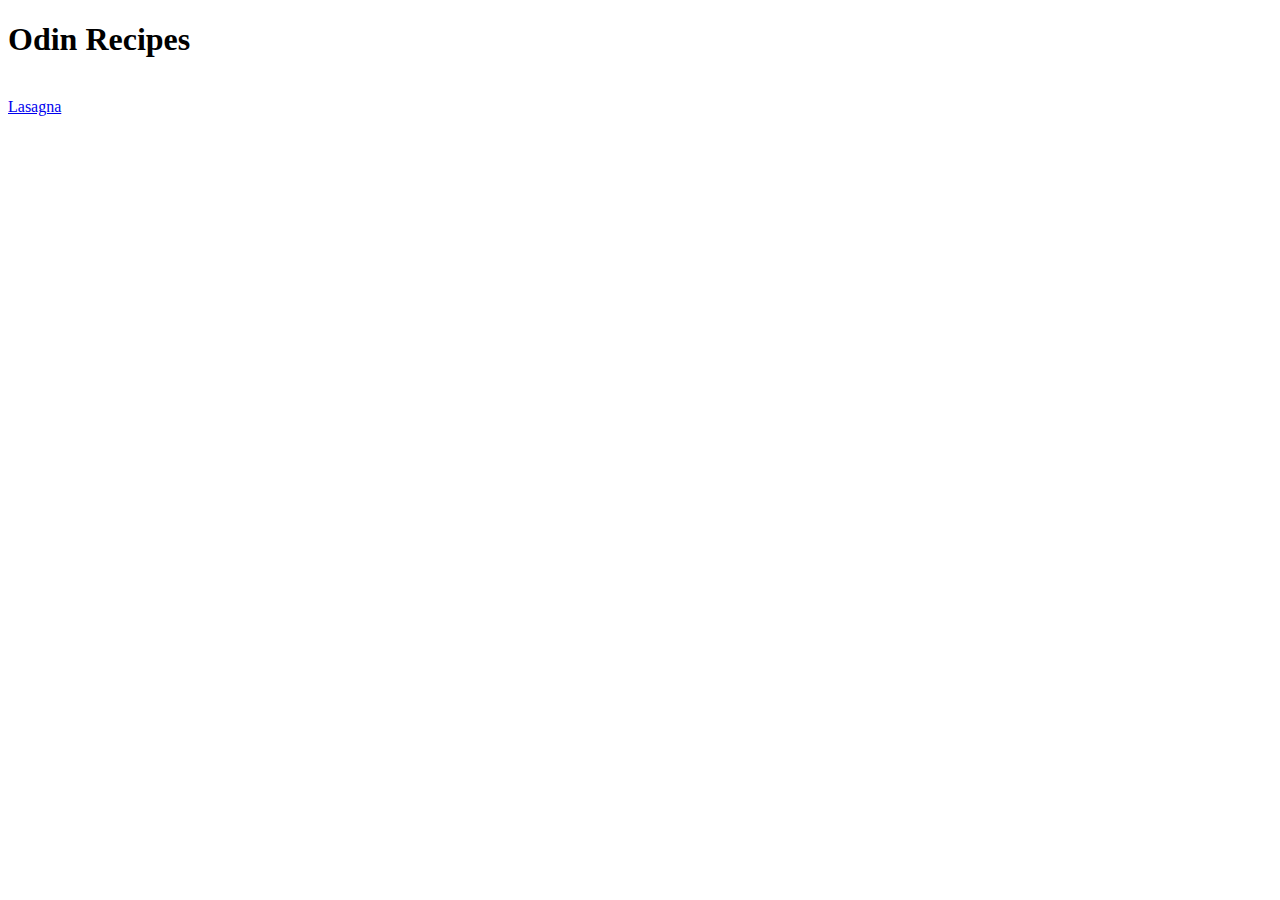
==== index.html @ f42dba48 "Added images and layout page for lasagna" ====
<!DOCTYPE html>
<html lang="en">
<head>
    <meta charset="UTF-8">
    <meta name="viewport" content="width=device-width, initial-scale=1.0">
    <title>Recipes</title>
</head>
<body>
    <h1>Odin Recipes</h1>
    <br>
    <a href="./recipies/lasagna.html">Lasagna</a>
</body>
</html>
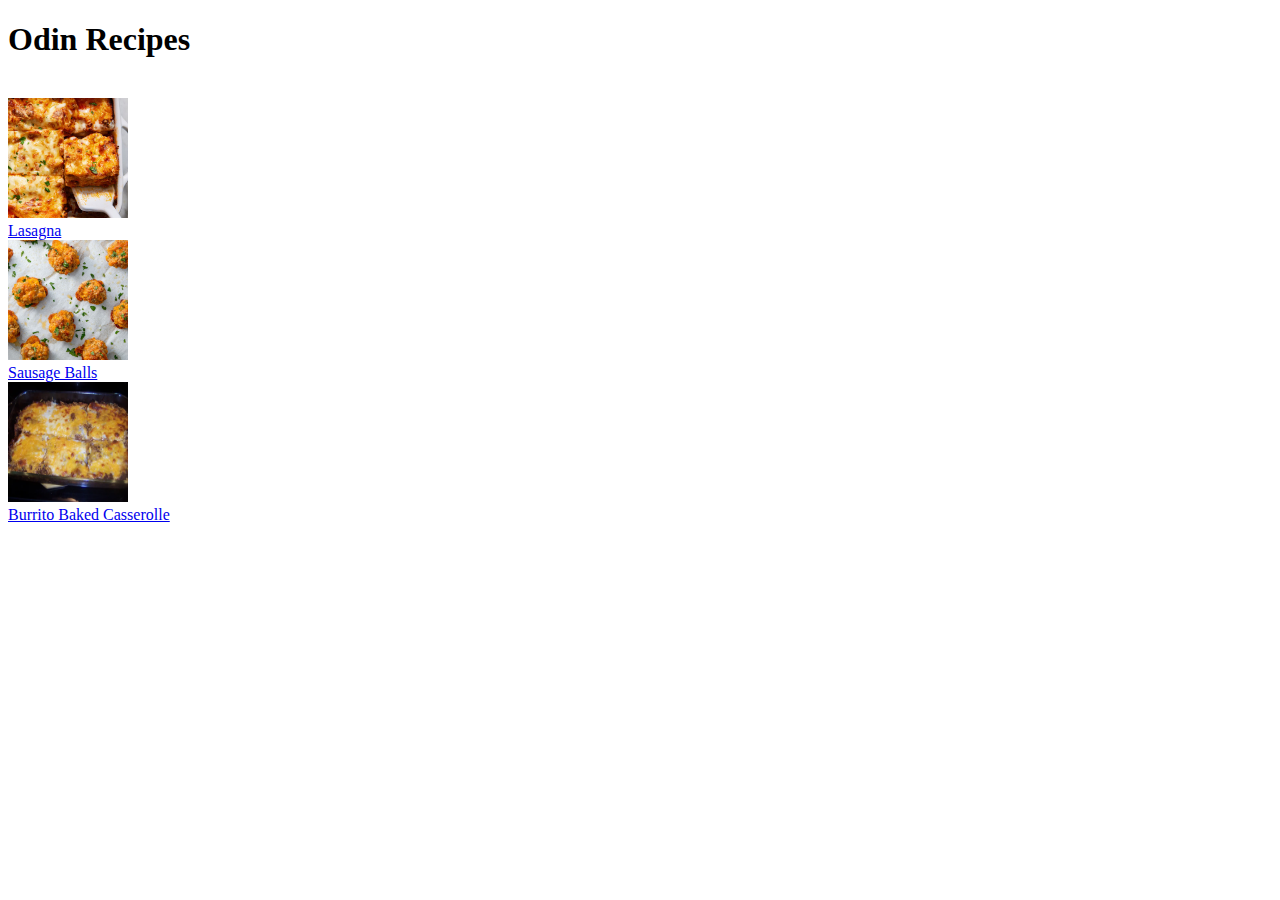
==== commit b3d55fb7: "Added 2 new recipe pages and images" ====
--- a/index.html
+++ b/index.html
@@ -8,6 +8,16 @@
 <body>
     <h1>Odin Recipes</h1>
     <br>
-    <a href="./recipies/lasagna.html">Lasagna</a>
+    <img src="./images/lasagna-image.jpg" height="120" >
+    <br>
+    <a href="./recipies/lasagna.html" target="_blank">Lasagna</a>
+    <br>
+    <img src="./images/sausage-balls.jpg" alt="sausage-balls" height="120">
+    <br>
+    <a href="./recipies/sausage-balls.html" target="_blank">Sausage Balls</a>
+    <br>
+    <img src="./images/burrito_bake.jpg" alt="Burrito Baked Casserolle" height="120" width="120">
+    <br>
+    <a href="./recipies/burrito-bake.html" target="_blank">Burrito Baked Casserolle</a>
 </body>
 </html>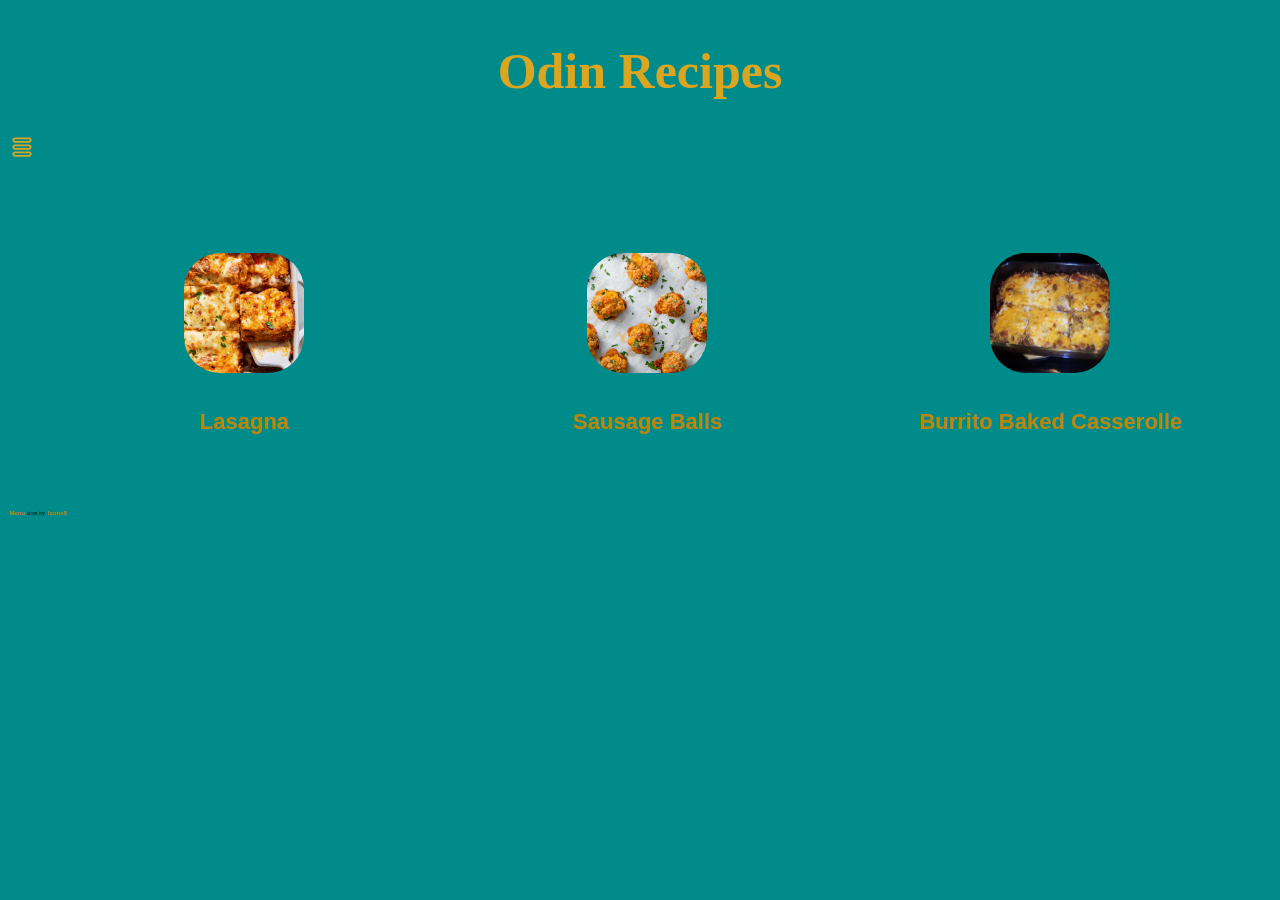
==== commit 39270d25: "added menu icon and styling" ====
--- a/index.html
+++ b/index.html
@@ -3,21 +3,37 @@
 <head>
     <meta charset="UTF-8">
     <meta name="viewport" content="width=device-width, initial-scale=1.0">
+    <link rel="stylesheet" href="./style.css">
     <title>Recipes</title>
 </head>
 <body>
+    <header>
     <h1>Odin Recipes</h1>
+    <button id="menuicon"></button>
+    </header>
     <br>
-    <img src="./images/lasagna-image.jpg" height="120" >
-    <br>
-    <a href="./recipies/lasagna.html" target="_blank">Lasagna</a>
-    <br>
-    <img src="./images/sausage-balls.jpg" alt="sausage-balls" height="120">
-    <br>
-    <a href="./recipies/sausage-balls.html" target="_blank">Sausage Balls</a>
-    <br>
-    <img src="./images/burrito_bake.jpg" alt="Burrito Baked Casserolle" height="120" width="120">
-    <br>
-    <a href="./recipies/burrito-bake.html" target="_blank">Burrito Baked Casserolle</a>
+    <div class="imgContainer">
+        <div class="pagelink">
+            <img id="lasagna" src="./images/lasagna-image.jpg"  height="120" >
+            <br>
+            <a href="./recipies/lasagna.html" target="_blank">Lasagna</a>
+        </div>
+        <br>
+        <div class="pagelink">
+            <img id="sausage" src="./images/sausage-balls.jpg" alt="sausage-balls" height="120">
+            <br>
+            <a href="./recipies/sausage-balls.html" target="_blank">Sausage Balls</a>
+        </div>
+        <br>
+        <div class="pagelink">
+            <img id="burrito" src="./images/burrito_bake.jpg" alt="Burrito Baked Casserolle" height="120" width="120">
+            <br>
+            <a href="./recipies/burrito-bake.html" target="_blank">Burrito Baked Casserolle</a>
+        </div>    
+        </div>
+
+        
+
+        <footer><a target="_blank" href="https://icons8.com/icon/RPcB9NYY5FZq/menu">Menu</a> icon by <a target="_blank" href="https://icons8.com">Icons8</a></footer>
 </body>
 </html>--- a/style.css
+++ b/style.css
@@ -0,0 +1,77 @@
+    /* * {
+        outline: 2px goldenrod solid;
+    } */
+
+body {
+    background-color: darkcyan;
+    align-content: center;
+    justify-content: center;
+}
+
+#menuicon {
+    background-image: url(./images/menuicon.svg);
+    height: 30px;
+    width: 30px;
+    border-style: none;
+     
+}
+
+h1 {
+    font-size: 50px;
+    text-align: center;
+    color: goldenrod;
+    font-family: fantasy;
+}
+img {
+    border-radius: 30%;
+    margin: 6px;
+    align-self: center;
+    justify-self: center;
+}
+
+.pagelink {
+    height: auto;
+    display: grid;
+    width: 30%;
+    justify-content: center;
+    align-content: center;
+
+}
+
+.imgContainer {
+    background-color: darkcyan;
+    display: inline-flex;
+    justify-content: space-between;
+    width: 90vw;
+    margin: 5%;
+}
+
+a {
+    font-size: 22px;
+    font-weight: 600;
+    border: 6px;
+    padding: 6px;
+    margin: 6px;
+    text-wrap: wrap;
+    text-align: center;
+    align-self: center;
+    justify-self: center;
+    font-family: Arial, Helvetica, sans-serif; 
+    text-decoration: none;
+    color: darkgoldenrod;
+    /* background-color: blue; */
+    border-radius: 30%;
+}
+
+
+footer a {
+    font-size: 6px;
+    text-decoration: none;
+    padding: 0;
+    margin: 1px;
+}
+
+footer {
+    font-size: 6px;
+
+}   